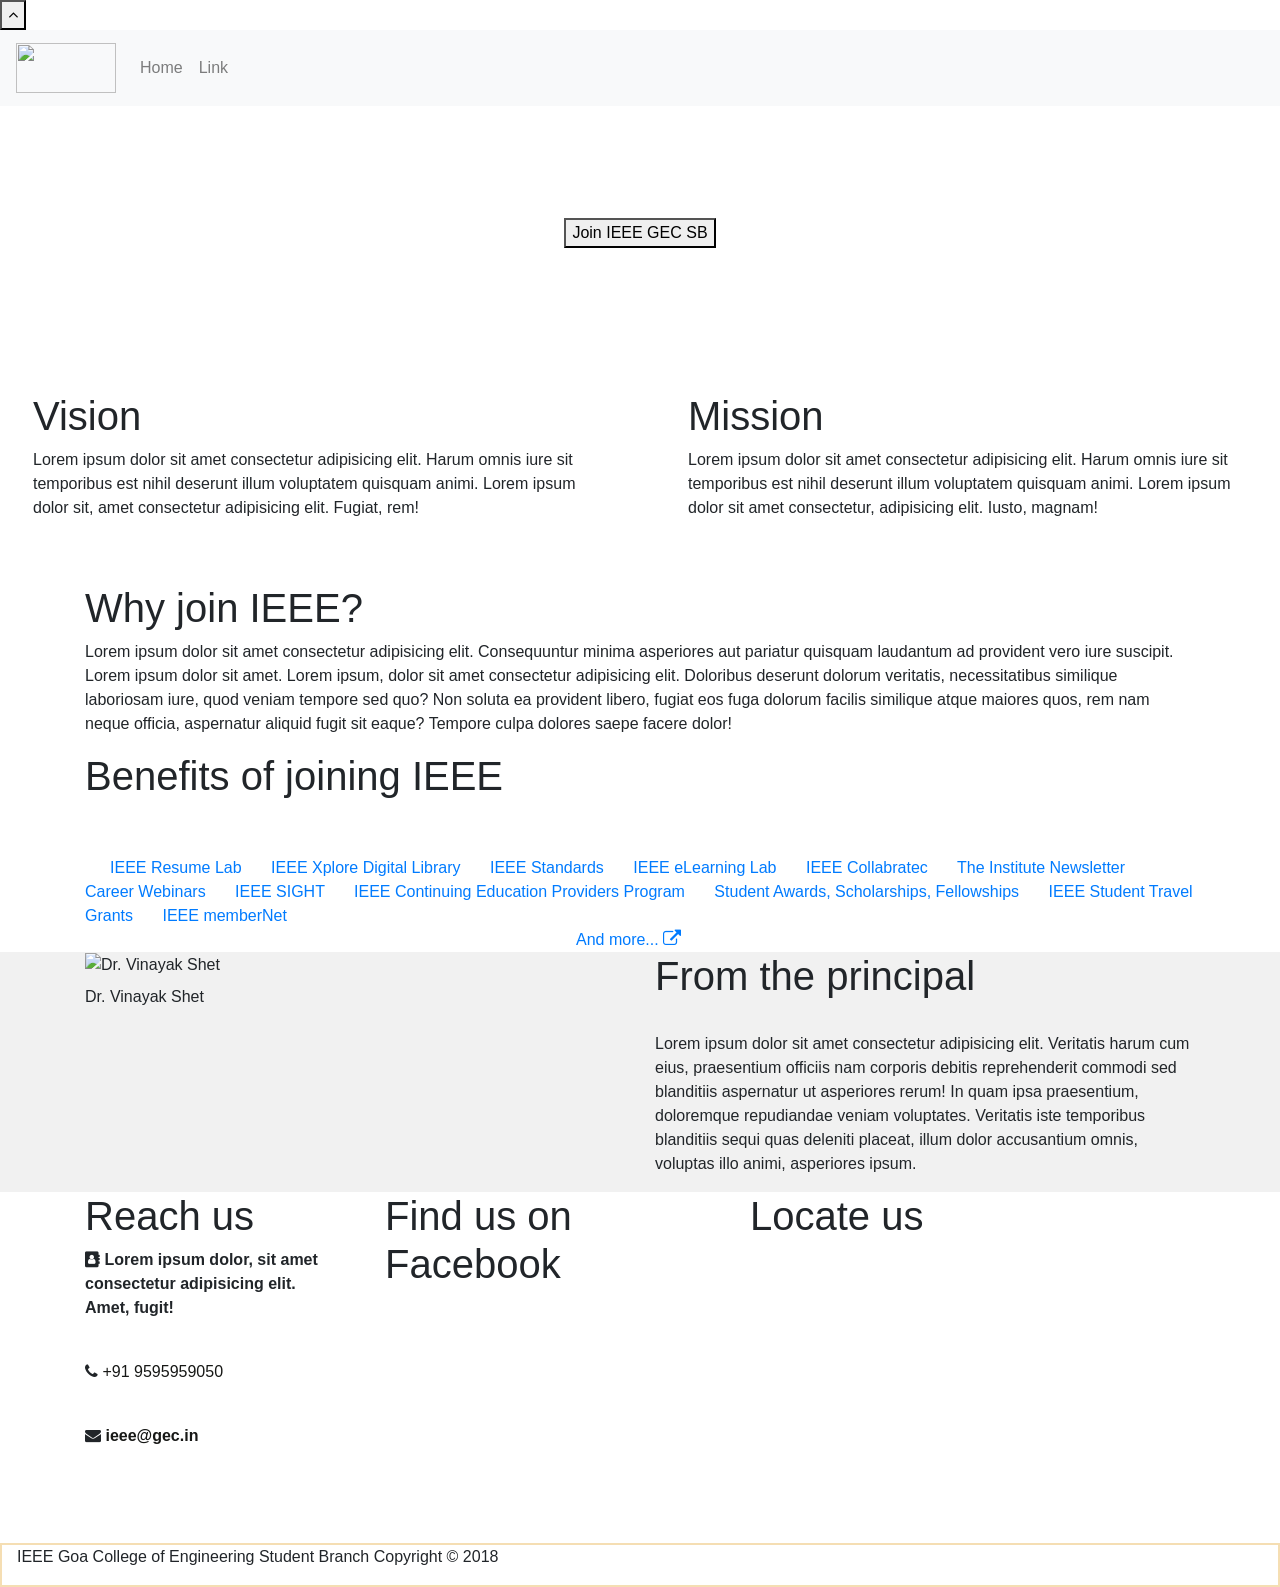
==== from-kevins-machine/index.html @ dd1018d6 "Create index.html" ====
<!DOCTYPE html>
<html lang="en">

<head>
    <meta charset="UTF-8">
    <script src="script.js" type="text/javascript"></script>
    <link rel="icon" href="img/favicon.png">
    <meta name="description" content="The official website of the IEEE Goa College of Engineering Student Branch">
    <meta name="keywords" content="ieee, gec, goa engineering college , goa college of engineering, ieee gec,">
    <meta name="viewport" content="width=device-width, initial-scale=1.0">
    <meta http-equiv="X-UA-Compatible" content="ie=edge">
    <title>Welcome To IEEE Goa College of Engineering Student Branch Website.</title>
    <link rel="stylesheet" href="https://cdnjs.cloudflare.com/ajax/libs/font-awesome/4.7.0/css/font-awesome.min.css" />
    <link rel="stylesheet" href="style.css">
    <link rel="stylesheet" href="https://cdnjs.cloudflare.com/ajax/libs/animate.css/3.5.2/animate.css">
    <link href="https://fonts.googleapis.com/css?family=Courgette|Dancing+Script|Old+Standard+TT" rel="stylesheet">
    <link href="https://fonts.googleapis.com/css?family=Amatic+SC|Poiret+One" rel="stylesheet">
    <link rel="stylesheet" href="https://stackpath.bootstrapcdn.com/bootstrap/4.1.1/css/bootstrap.min.css" integrity="sha384-WskhaSGFgHYWDcbwN70/dfYBj47jz9qbsMId/iRN3ewGhXQFZCSftd1LZCfmhktB"
        crossorigin="anonymous">
    <script src="https://code.jquery.com/jquery-3.3.1.slim.min.js" integrity="sha384-q8i/X+965DzO0rT7abK41JStQIAqVgRVzpbzo5smXKp4YfRvH+8abtTE1Pi6jizo"
        crossorigin="anonymous"></script>

    <script src="typed.js/lib/typed.js" type="text/javascript"></script>
    <script src="https://cdn.jsdelivr.net/npm/particles.js@2.0.0/particles.min.js"></script>
    <script src="scrollreveal/dist/scrollreveal.min.js"></script>
</head>

<body>
    <button onclick="topFunction()" id="top" title="Back to top">
        <i style="size: 22px;" class="fa fa-angle-up"></i>
    </button>
    <nav class="navbar sticky-top navbar-expand-lg navbar-light bg-light">
        <a class="navbar-brand" href="#">
            <img src="img/ieeesb.jpg" height="50" width="100">
        </a>
        <button class="navbar-toggler" type="button" data-toggle="collapse" data-target="#navbarSupportedContent" aria-controls="navbarSupportedContent"
            aria-expanded="false" aria-label="Toggle navigation">
            <span class="navbar-toggler-icon"></span>
        </button>

        <div class="collapse navbar-collapse" id="navbarSupportedContent">
            <ul class=" navbar-nav navbar-right">
                <li class="nav-item">
                    <a class="nav-link" href="#">Home
                        <span class="sr-only">(current)</span>
                    </a>
                </li>
                <li class="nav-item">
                    <a class="nav-link" href="#">Link</a>
                </li>

            </ul>

        </div>
    </nav>
    <script>
        particlesJS.load('particles-js', 'kevin-custom-particles.json', function () {;
        });
    </script>
    <div class=" jumbotron bg-white col-md-12 col-sm-12 col-xs-12 text-center animated slideInDown">
        <div id="particles-js">
          
                <div class="imp">
                <div id="typed-strings">

                    <span id="typed" style="letter-spacing: 5px;"></span>
                    <script>
                        const typed = new Typed('#typed', {
                            strings: ["^1001Welcome to the IEEE GEC SB website.",
                                "Feel free to look around.^3000"
                            ],
                            typeSpeed: 45,
                            loop: false,
                        });
                    </script>
                </div>
                <br><br>
           
                 <button type="button" class="butn" onclick = "location.href = 'https://docs.google.com/forms/d/e/1FAIpQLScQIqg75iZrr24TFU50KaACSAuvijpUaSVRCTchglLga7uKIQ/viewform'"> Join IEEE GEC SB</button>
            </div>
        </div>
    </div>
    <!-- Modal -->
    <div class="modal fade" id="exampleModalLong" tabindex="-1" role="dialog" aria-labelledby="exampleModalLongTitle" aria-hidden="true">
        <div class="modal-dialog" role="document">
            <div class="modal-content">
                <div class="modal-header">
                    <h5 class="modal-title" id="exampleModalLongTitle">Registration</h5>
                    <button type="button" class="close" data-dismiss="modal" aria-label="Close">
                        <span aria-hidden="true">&times;</span>
                    </button>
                </div>
                <div class="modal-body">
                    <div class="container">
                        <form method="POST">
                            <p style="display: inline-block;">Fill out the form and someone from the team will contact you.
                                <br>
                                <span style="color: #be2727">*</span> - Compulsory
                            </p>
                            <div class="form-group">
                                <label>Name
                                    <span style="color: #be2727">*</span>
                                </label>
                                <input autocomplete="name" type="text" class="form-control" required>
                            </div>
                            <div class="form-group">
                                <label>Contact no.
                                    <span style="color: #be2727">*</span>
                                </label>
                                <input autocomplete="mobile" maxlength="10" class="form-control" required> </div>
                            <div class="form-group">
                                <label>Year
                                    <span style="color: #be2727">*</span>
                                </label>
                                <select class="form-control">
                                    <option value="1">1</option>
                                    <option value="2">2</option>
                                    <option value="3">3</option>
                                    <option value="4">4</option>
                                </select>
                            </div>
                            <div class="form-group">
                                <label>Branch
                                    <span style="color: #be2727">*</span>
                                </label>
                                <select class="form-control">
                                    <option value="CE">Civil Engineering</option>
                                    <option value="COMP">Computer Engineering</option>
                                    <option value="EnE">Electrical &amp; Electronics Engineering</option>
                                    <option value="ETC">Electronics &amp; Telecommunication Engineering</option>
                                    <option value="IT">Information Technology</option>
                                    <option value="MECH">Mechanical Engineering</option>
                                    <option value="MNG">Mining Engineering</option>
                                </select>
                            </div>
                    </div>
                </div>
                <p style="text-align: center; display: inline;">The registration fee is US$ 27 (approx. ₹1800). Memberships are to be renewed annually.
                    <a href="https://www.ieee.org/membership-catalog/productdetail/showProductDetailPage.html?product=MEMIEEE500" target="_blank">Read more.
                        <i class="fa fa-external-link" style="font-size:12px;"></i>
                    </a>
                </p>
                <div class="modal-footer">

                    <button type="button" class="btn btn-secondary" data-dismiss="modal">Close</button>
                    <button type="submit" class="btn btn-primary">Submit</button>
                </div>
            </div>
        </div>
    </div>
    <!--Modal ends-->

    <div class="vis-mis-wrapper">

        <div class="row">
            <div id="vision" class="p-5 col-md-6 col-sm-12 col-xs-12">
                <h1 class="heading">Vision</h1>
                <p>Lorem ipsum dolor sit amet consectetur adipisicing elit. Harum omnis iure sit temporibus est nihil deserunt
                    illum voluptatem quisquam animi. Lorem ipsum dolor sit, amet consectetur adipisicing elit. Fugiat, rem!
                </p>
            </div>
            <div class="empty"></div>

            <div id="mission" class="p-5 col-md-6 col-sm-12 col-xs-12">
                <h1 class="heading">Mission</h1>
                <p>Lorem ipsum dolor sit amet consectetur adipisicing elit. Harum omnis iure sit temporibus est nihil deserunt
                    illum voluptatem quisquam animi. Lorem ipsum dolor sit amet consectetur, adipisicing elit. Iusto, magnam!
                </p>
            </div>
        </div>
    </div>
    <section class="reason">
        <div class="container">
            <h1 id="why">Why join IEEE?</h1>
            <p>Lorem ipsum dolor sit amet consectetur adipisicing elit. Consequuntur minima asperiores aut pariatur quisquam
                laudantum ad provident vero iure suscipit. Lorem ipsum dolor sit amet. Lorem ipsum, dolor sit amet consectetur
                adipisicing elit. Doloribus deserunt dolorum veritatis, necessitatibus similique laboriosam iure, quod veniam
                tempore sed quo? Non soluta ea provident libero, fugiat eos fuga dolorum facilis similique atque maiores
                quos, rem nam neque officia, aspernatur aliquid fugit sit eaque? Tempore culpa dolores saepe facere dolor!</p>
        </div>
    </section>

    <section class="benefits">
        <div class="container">
            <h1 id="benefits-heading">Benefits of joining IEEE</h1>
            <br>
            <br>
            <a href="https://www.ieee.org/membership_services/membership/products/resumelab.html" class="box box-1" target="_blank">
                <i class="fa fa-chevron-arrow-right fa-fw"></i>
                IEEE Resume Lab</a>
            <a href="https://www.ieee.org/publications/subscriptions/products/mdl/overview.html" class="box box-2" target="_blank">
                <i class="fa fa-chevron-arrow-right fa-fw"></i>
                IEEE Xplore Digital Library</a>
            <a href="http://standards.ieee.org/" class="box box-3" target="_blank">
                <i class="fa fa-chevron-arrow-right fa-fw"></i>
                IEEE Standards</a>
            <a href="https://www.ieee.org/education/elearning-library.html" class="box box-4" target="_blank">
                <i class="fa fa-chevron-arrow-right fa-fw"></i>
                IEEE eLearning Lab</a>
            <a href="https://ieee-collabratec.ieee.org/https://ieee-collabratec.ieee.org/" class="box box-5" target="_blank">
                <i class="fa fa-chevron-arrow-right fa-fw"></i>
                IEEE Collabratec</a>
            <a href="http://www.theinstitute.ieee.org/portal/site/tionline/menuitem.d84cc424d6394dd8fb2275875bac26c8/index.jsphttp://www.theinstitute.ieee.org/portal/site/tionline/menuitem.d84cc424d6394dd8fb2275875bac26c8/index.jsp"
                class="box box-6">
                <i class="fa fa-chevron-arrow-right fa-fw"></i>
                The Institute Newsletter</a>
            <a href="http://www.ieeeusa.org/careers/webinars/" class="box box-7" target="_blank">
                <i class="fa fa-chevron-arrow-right fa-fw"></i>
                Career Webinars</a>
            <a href="https://www.ieee.org/about/special-interest-group-on-humanitarian-technology.html" class="box box-8" target="_blank">
                <i class="fa fa-chevron-arrow-right fa-fw"></i>
                IEEE SIGHT</a>
            <a href="http://innovationatwork.ieee.org/" class="box box-9" target="_blank">
                <i class="fa fa-chevron-arrow-right fa-fw"></i>
                IEEE Continuing Education Providers Program</a>
            <a href="https://www.ieee.org/membership_services/membership/students/awards/index.html" class="box box-10" target="_blank">
                <i class="fa fa-chevron-arrow-right fa-fw"></i>
                Student Awards, Scholarships, Fellowships</a>
            <a href="https://www.ieee.org/membership/students/awards/student-travel-grants.html" class="box box-11" target="_blank">
                <i class="fa fa-chevron-arrow-right fa-fw"></i>
                IEEE Student Travel Grants</a>
            <a href="https://www.ieee.org/membership_services/membership/membernet.html" class="box box-12 hover-right" target="_blank">
                <i class="fa fa-chevron-arrow-right fa-fw"></i>
                IEEE memberNet</a>
            <br>

        </div>
        <a class='box' style="margin-left: 45%;" href="https://www.ieee.org/membership/benefits/?byCareerPhase=All&byCountry=All#"
            target="_blank">And more...
            <i class="fa fa-external-link" style="font-size:18px"></i>
        </a>
    </section>

    <section style="background: #f1f1f1;" class="principal">
        <div class="container">
            <div class="row princ">
                <div class="col-md-6 col-sm-12 col-xs-12">
                    <img class="princ-img" src="img/admissiopplwelcome1.jpg" alt="Dr. Vinayak Shet">
                    <h6 style="margin-top:10px">Dr. Vinayak Shet</h6>
                </div>
                <div class="princ-words col-md-6 col-sm-12 col-xs-12">
                    <h1 class="heading-princ">From the principal</h1>
                    <br>
                    <blockquote class="blockquote-reverse">Lorem ipsum dolor sit amet consectetur adipisicing elit. Veritatis harum cum eius, praesentium officiis
                        nam corporis debitis reprehenderit commodi sed blanditiis aspernatur ut asperiores rerum! In quam
                        ipsa praesentium, doloremque repudiandae veniam voluptates. Veritatis iste temporibus blanditiis
                        sequi quas deleniti placeat, illum dolor accusantium omnis, voluptas illo animi, asperiores ipsum.</blockquote>
                </div>
            </div>
        </div>
    </section>
<!--
    <section class="execom">
        <h1 class="col-md-12 heading-exe">The Executive Committee</h1>
        <div class="container-fluid">
            <div class="img-container col-md-3 col-sm-12 col-xs-12">
                <img style="border: 1px solid;" src="img/favicon.png" alt="1" class="img-responsive rounded-circle img-size">
                <h4 class="title">Name1</h4>
                <h5 class="description">Post</h5>
            </div>

        </div>
    </section>-->
    <div class="reach">
        <div class="container">
            <div class="row">
                <div id="contact" class="col-lg-3 col-md-3 col-sm-12 col-xs-12">
                    <h1 class="heading">Reach us</h1>
                    <p class="address">
                        <i class="fa fa-address-book" style="size: 22px;"></i>
                        <b> Lorem ipsum dolor, sit amet consectetur adipisicing elit. Amet, fugit! </b>
                    </p>
                    <br>
                    <p class="phone">
                        <i class="fa fa-phone" style="size: 22px; font-weight: 200;"></i>
                        <a style="color:#171816;" href="tel:+91-9595959050">+91 9595959050</a>
                    </p>
                    <br>
                    <p class="email">
                        <i class="fa fa-envelope" style="size:22px;"></i>
                        <a style="color:#171816;" href="mailto:ieee@gec.in">
                            <b>ieee@gec.in</b>
                        </a>
                    </p>
                </div>
                <div id="find-facebook" class="col-lg-4 col-md-4 col-sm-12 col-xs-12">
                    <h1 class=" heading col-md-12 col-sm-12 col-xs-12">Find us on Facebook</h1>
                    <iframe src="https://www.facebook.com/plugins/page.php?href=https%3A%2F%2Fm.facebook.com%2FIEEEGECStudentBranch%2F&tabs=timeline&width=335&height=240&small_header=false&adapt_container_width=false&hide_cover=false&show_facepile=true&appId=723793354297327"
                        width="320" height="240" style="border:none;overflow:hidden" scrolling="no" frameborder="0" allowTransparency="true"
                        allow="encrypted-media"></iframe>
                </div>
                <div id="map" class="col-lg-4 col-md-5 col-sm-12 col-xs-12">
                    <h1 class="heading">Locate us</h1>
                    <iframe class="col-sm-12 col-xs-12" src="https://www.google.com/maps/embed?pb=!1m14!1m8!1m3!1d61538.338191788105!2d73.980159!3d15.422662000000003!3m2!1i1024!2i768!4f13.1!3m3!1m2!1s0x0%3A0xb258ca176c4668ac!2sGoa+College+of+Engineering!5e0!3m2!1sen!2sus!4v1530610176897"
                        width="600" height="238" frameborder="0" style="border:0" allowfullscreen></iframe>

                </div>
            </div>
        </div>
    </div>
    <footer style="border:2px solid wheat;" class="footer col-md-12 col-sm-12 col-xs-12">
        <p class="text-copyright">IEEE Goa College of Engineering Student Branch Copyright &copy; 2018</p>
    </footer>
    <script>
        //Scroll reveal animations
        window.sr = ScrollReveal();
        sr.reveal('#vision', {
            duration: 1000,
            origin: 'left',
            distance: '30px',
            mobile: false
        });

        sr.reveal('#mission', {
            duration: 2000,
            origin: 'right',
            distance: '30px',
            mobile: false
        });

        sr.reveal('.reason', {
            duration: 2000,
            origin: 'bottom',
            distance: '200px',
            delay: '500',
            mobile: false
        });

        sr.reveal('.princ-img', {
            duration: 2000,
            origin: 'top',
            distance: '200px',
            mobile: false
        });

        sr.reveal('.princ-words', {
            duration: 2000,
            origin: 'right',
            distance: '200px',
            mobile: false
        });
        sr.reveal('.box', {
            delay: 200,
            duration: 1500,
            mobile: false
        }, 50);
    </script>

</body>

</html>
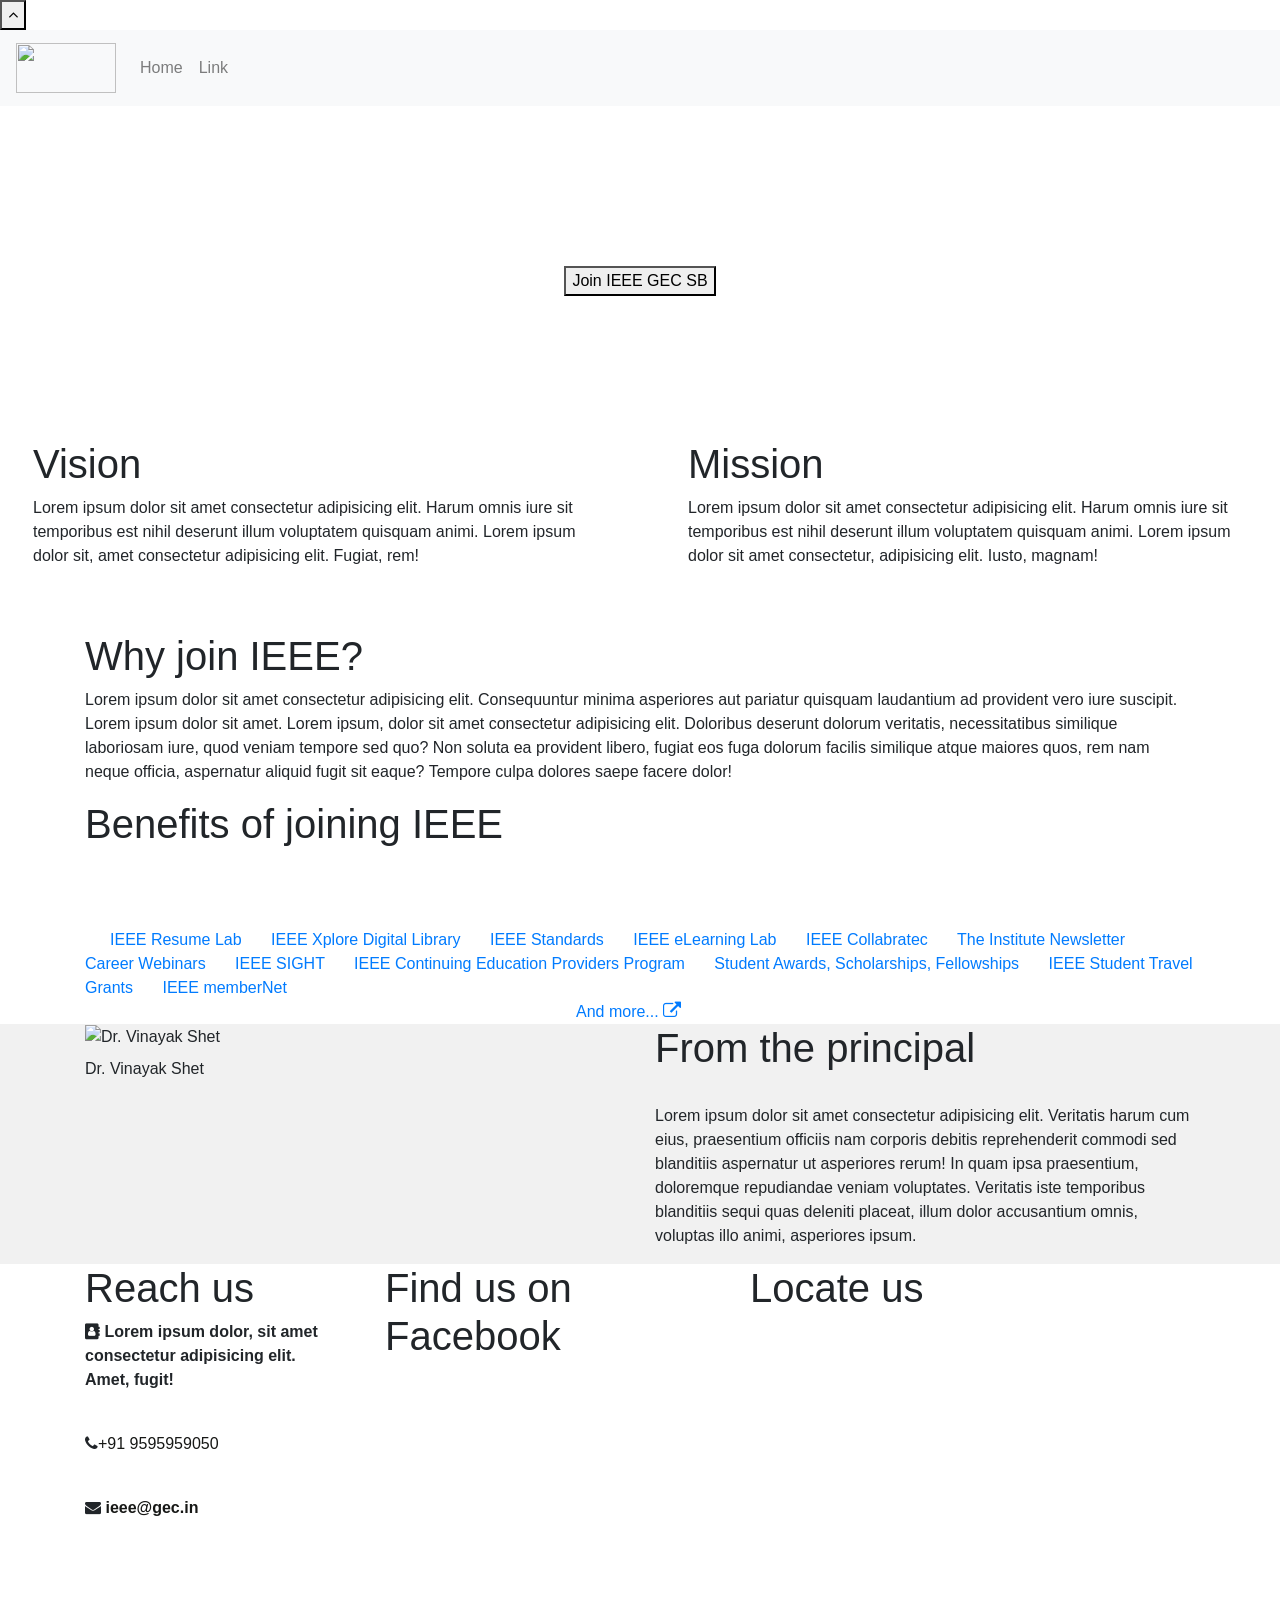
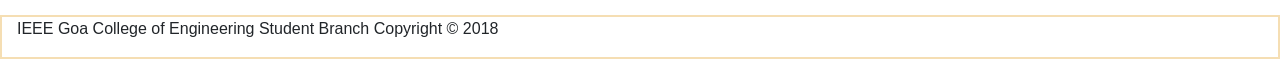
==== commit 9779de50: "Update index.html" ====
--- a/from-kevins-machine/index.html
+++ b/from-kevins-machine/index.html
@@ -19,7 +19,7 @@
         crossorigin="anonymous">
     <script src="https://code.jquery.com/jquery-3.3.1.slim.min.js" integrity="sha384-q8i/X+965DzO0rT7abK41JStQIAqVgRVzpbzo5smXKp4YfRvH+8abtTE1Pi6jizo"
         crossorigin="anonymous"></script>
-
+   
     <script src="typed.js/lib/typed.js" type="text/javascript"></script>
     <script src="https://cdn.jsdelivr.net/npm/particles.js@2.0.0/particles.min.js"></script>
     <script src="scrollreveal/dist/scrollreveal.min.js"></script>
@@ -29,6 +29,7 @@
     <button onclick="topFunction()" id="top" title="Back to top">
         <i style="size: 22px;" class="fa fa-angle-up"></i>
     </button>
+
     <nav class="navbar sticky-top navbar-expand-lg navbar-light bg-light">
         <a class="navbar-brand" href="#">
             <img src="img/ieeesb.jpg" height="50" width="100">
@@ -53,102 +54,33 @@
 
         </div>
     </nav>
-    <script>
+      <script>
         particlesJS.load('particles-js', 'kevin-custom-particles.json', function () {;
         });
     </script>
+
     <div class=" jumbotron bg-white col-md-12 col-sm-12 col-xs-12 text-center animated slideInDown">
-        <div id="particles-js">
-          
-                <div class="imp">
-                <div id="typed-strings">
-
-                    <span id="typed" style="letter-spacing: 5px;"></span>
-                    <script>
-                        const typed = new Typed('#typed', {
-                            strings: ["^1001Welcome to the IEEE GEC SB website.",
-                                "Feel free to look around.^3000"
-                            ],
-                            typeSpeed: 45,
-                            loop: false,
-                        });
-                    </script>
-                </div>
-                <br><br>
-           
-                 <button type="button" class="butn" onclick = "location.href = 'https://docs.google.com/forms/d/e/1FAIpQLScQIqg75iZrr24TFU50KaACSAuvijpUaSVRCTchglLga7uKIQ/viewform'"> Join IEEE GEC SB</button>
-            </div>
-        </div>
-    </div>
-    <!-- Modal -->
-    <div class="modal fade" id="exampleModalLong" tabindex="-1" role="dialog" aria-labelledby="exampleModalLongTitle" aria-hidden="true">
-        <div class="modal-dialog" role="document">
-            <div class="modal-content">
-                <div class="modal-header">
-                    <h5 class="modal-title" id="exampleModalLongTitle">Registration</h5>
-                    <button type="button" class="close" data-dismiss="modal" aria-label="Close">
-                        <span aria-hidden="true">&times;</span>
-                    </button>
-                </div>
-                <div class="modal-body">
-                    <div class="container">
-                        <form method="POST">
-                            <p style="display: inline-block;">Fill out the form and someone from the team will contact you.
-                                <br>
-                                <span style="color: #be2727">*</span> - Compulsory
-                            </p>
-                            <div class="form-group">
-                                <label>Name
-                                    <span style="color: #be2727">*</span>
-                                </label>
-                                <input autocomplete="name" type="text" class="form-control" required>
-                            </div>
-                            <div class="form-group">
-                                <label>Contact no.
-                                    <span style="color: #be2727">*</span>
-                                </label>
-                                <input autocomplete="mobile" maxlength="10" class="form-control" required> </div>
-                            <div class="form-group">
-                                <label>Year
-                                    <span style="color: #be2727">*</span>
-                                </label>
-                                <select class="form-control">
-                                    <option value="1">1</option>
-                                    <option value="2">2</option>
-                                    <option value="3">3</option>
-                                    <option value="4">4</option>
-                                </select>
-                            </div>
-                            <div class="form-group">
-                                <label>Branch
-                                    <span style="color: #be2727">*</span>
-                                </label>
-                                <select class="form-control">
-                                    <option value="CE">Civil Engineering</option>
-                                    <option value="COMP">Computer Engineering</option>
-                                    <option value="EnE">Electrical &amp; Electronics Engineering</option>
-                                    <option value="ETC">Electronics &amp; Telecommunication Engineering</option>
-                                    <option value="IT">Information Technology</option>
-                                    <option value="MECH">Mechanical Engineering</option>
-                                    <option value="MNG">Mining Engineering</option>
-                                </select>
-                            </div>
-                    </div>
-                </div>
-                <p style="text-align: center; display: inline;">The registration fee is US$ 27 (approx. ₹1800). Memberships are to be renewed annually.
-                    <a href="https://www.ieee.org/membership-catalog/productdetail/showProductDetailPage.html?product=MEMIEEE500" target="_blank">Read more.
-                        <i class="fa fa-external-link" style="font-size:12px;"></i>
-                    </a>
-                </p>
-                <div class="modal-footer">
-
-                    <button type="button" class="btn btn-secondary" data-dismiss="modal">Close</button>
-                    <button type="submit" class="btn btn-primary">Submit</button>
-                </div>
-            </div>
-        </div>
-    </div>
-    <!--Modal ends-->
+        <div class="imp">
+            <div id="typed-strings">
+
+                <span id="typed" style="letter-spacing: 5px;"></span>
+                <script>
+                    var typed = new Typed('#typed', {
+                        strings: ["^1001Welcome to the IEEE GEC SB website.", "Feel free to look around.^3000"],
+                        typeSpeed: 45,
+                        loop: false,
+                    });
+                </script>
+            </div>
+
+            <br>
+            <br>
+            <br>
+            <br>
+            <button type="button" class="butn" onclick = "location.href = 'https://docs.google.com/forms/d/e/1FAIpQLScQIqg75iZrr24TFU50KaACSAuvijpUaSVRCTchglLga7uKIQ/viewform'"> Join IEEE GEC SB</button>
+
+        </div>
+    </div>
 
     <div class="vis-mis-wrapper">
 
@@ -156,16 +88,14 @@
             <div id="vision" class="p-5 col-md-6 col-sm-12 col-xs-12">
                 <h1 class="heading">Vision</h1>
                 <p>Lorem ipsum dolor sit amet consectetur adipisicing elit. Harum omnis iure sit temporibus est nihil deserunt
-                    illum voluptatem quisquam animi. Lorem ipsum dolor sit, amet consectetur adipisicing elit. Fugiat, rem!
-                </p>
+                    illum voluptatem quisquam animi. Lorem ipsum dolor sit, amet consectetur adipisicing elit. Fugiat, rem!</p>
             </div>
             <div class="empty"></div>
 
             <div id="mission" class="p-5 col-md-6 col-sm-12 col-xs-12">
                 <h1 class="heading">Mission</h1>
                 <p>Lorem ipsum dolor sit amet consectetur adipisicing elit. Harum omnis iure sit temporibus est nihil deserunt
-                    illum voluptatem quisquam animi. Lorem ipsum dolor sit amet consectetur, adipisicing elit. Iusto, magnam!
-                </p>
+                    illum voluptatem quisquam animi. Lorem ipsum dolor sit amet consectetur, adipisicing elit. Iusto, magnam!</p>
             </div>
         </div>
     </div>
@@ -173,7 +103,7 @@
         <div class="container">
             <h1 id="why">Why join IEEE?</h1>
             <p>Lorem ipsum dolor sit amet consectetur adipisicing elit. Consequuntur minima asperiores aut pariatur quisquam
-                laudantum ad provident vero iure suscipit. Lorem ipsum dolor sit amet. Lorem ipsum, dolor sit amet consectetur
+                laudantium ad provident vero iure suscipit. Lorem ipsum dolor sit amet. Lorem ipsum, dolor sit amet consectetur
                 adipisicing elit. Doloribus deserunt dolorum veritatis, necessitatibus similique laboriosam iure, quod veniam
                 tempore sed quo? Non soluta ea provident libero, fugiat eos fuga dolorum facilis similique atque maiores
                 quos, rem nam neque officia, aspernatur aliquid fugit sit eaque? Tempore culpa dolores saepe facere dolor!</p>
@@ -182,7 +112,8 @@
 
     <section class="benefits">
         <div class="container">
-            <h1 id="benefits-heading">Benefits of joining IEEE</h1>
+            <h1 id="benefits-heading">Benefits of joining IEEE</h1> <br>
+            
             <br>
             <br>
             <a href="https://www.ieee.org/membership_services/membership/products/resumelab.html" class="box box-1" target="_blank">
@@ -230,75 +161,56 @@
             <i class="fa fa-external-link" style="font-size:18px"></i>
         </a>
     </section>
-
     <section style="background: #f1f1f1;" class="principal">
-        <div class="container">
-            <div class="row princ">
-                <div class="col-md-6 col-sm-12 col-xs-12">
-                    <img class="princ-img" src="img/admissiopplwelcome1.jpg" alt="Dr. Vinayak Shet">
-                    <h6 style="margin-top:10px">Dr. Vinayak Shet</h6>
-                </div>
-                <div class="princ-words col-md-6 col-sm-12 col-xs-12">
-                    <h1 class="heading-princ">From the principal</h1>
-                    <br>
-                    <blockquote class="blockquote-reverse">Lorem ipsum dolor sit amet consectetur adipisicing elit. Veritatis harum cum eius, praesentium officiis
-                        nam corporis debitis reprehenderit commodi sed blanditiis aspernatur ut asperiores rerum! In quam
-                        ipsa praesentium, doloremque repudiandae veniam voluptates. Veritatis iste temporibus blanditiis
-                        sequi quas deleniti placeat, illum dolor accusantium omnis, voluptas illo animi, asperiores ipsum.</blockquote>
-                </div>
-            </div>
-        </div>
+    <div class="container">
+        <div class="row princ">
+            <div class="col-md-6 col-sm-12 col-xs-12">
+                <img  class="princ-img" src="img/admissiopplwelcome1.jpg" alt="Dr. Vinayak Shet">
+                <h6 style="margin-top:10px">Dr. Vinayak Shet</h6>
+            </div>
+            <div class="princ-words col-md-6 col-sm-12 col-xs-12">
+                <h1 class="heading-princ">From the principal</h1>
+                <br>
+                <blockquote class="blockquote-reverse">Lorem ipsum dolor sit amet consectetur adipisicing elit. Veritatis harum cum eius, praesentium officiis nam
+                    corporis debitis reprehenderit commodi sed blanditiis aspernatur ut asperiores rerum! In quam ipsa praesentium,
+                    doloremque repudiandae veniam voluptates. Veritatis iste temporibus blanditiis sequi quas deleniti placeat,
+                    illum dolor accusantium omnis, voluptas illo animi, asperiores ipsum.</blockquote>
+            </div>
+        </div>
+    </div>
     </section>
-<!--
-    <section class="execom">
-        <h1 class="col-md-12 heading-exe">The Executive Committee</h1>
-        <div class="container-fluid">
-            <div class="img-container col-md-3 col-sm-12 col-xs-12">
-                <img style="border: 1px solid;" src="img/favicon.png" alt="1" class="img-responsive rounded-circle img-size">
-                <h4 class="title">Name1</h4>
-                <h5 class="description">Post</h5>
-            </div>
-
-        </div>
-    </section>-->
     <div class="reach">
-        <div class="container">
-            <div class="row">
-                <div id="contact" class="col-lg-3 col-md-3 col-sm-12 col-xs-12">
-                    <h1 class="heading">Reach us</h1>
-                    <p class="address">
-                        <i class="fa fa-address-book" style="size: 22px;"></i>
-                        <b> Lorem ipsum dolor, sit amet consectetur adipisicing elit. Amet, fugit! </b>
-                    </p>
-                    <br>
-                    <p class="phone">
-                        <i class="fa fa-phone" style="size: 22px; font-weight: 200;"></i>
-                        <a style="color:#171816;" href="tel:+91-9595959050">+91 9595959050</a>
-                    </p>
-                    <br>
-                    <p class="email">
-                        <i class="fa fa-envelope" style="size:22px;"></i>
-                        <a style="color:#171816;" href="mailto:ieee@gec.in">
-                            <b>ieee@gec.in</b>
-                        </a>
-                    </p>
-                </div>
-                <div id="find-facebook" class="col-lg-4 col-md-4 col-sm-12 col-xs-12">
-                    <h1 class=" heading col-md-12 col-sm-12 col-xs-12">Find us on Facebook</h1>
-                    <iframe src="https://www.facebook.com/plugins/page.php?href=https%3A%2F%2Fm.facebook.com%2FIEEEGECStudentBranch%2F&tabs=timeline&width=335&height=240&small_header=false&adapt_container_width=false&hide_cover=false&show_facepile=true&appId=723793354297327"
-                        width="320" height="240" style="border:none;overflow:hidden" scrolling="no" frameborder="0" allowTransparency="true"
-                        allow="encrypted-media"></iframe>
-                </div>
-                <div id="map" class="col-lg-4 col-md-5 col-sm-12 col-xs-12">
-                    <h1 class="heading">Locate us</h1>
-                    <iframe class="col-sm-12 col-xs-12" src="https://www.google.com/maps/embed?pb=!1m14!1m8!1m3!1d61538.338191788105!2d73.980159!3d15.422662000000003!3m2!1i1024!2i768!4f13.1!3m3!1m2!1s0x0%3A0xb258ca176c4668ac!2sGoa+College+of+Engineering!5e0!3m2!1sen!2sus!4v1530610176897"
-                        width="600" height="238" frameborder="0" style="border:0" allowfullscreen></iframe>
-
-                </div>
-            </div>
-        </div>
-    </div>
-    <footer style="border:2px solid wheat;" class="footer col-md-12 col-sm-12 col-xs-12">
+    <div class="container">
+        <div class="row">
+            <div id="contact" class="col-md-3 col-sm-12 col-xs-12">
+                <h1 class="heading">Reach us</h1>
+                <p class="address">
+                    <i class="fa fa-address-book" style="size: 22px;"></i><b> Lorem ipsum dolor, sit amet consectetur adipisicing elit. Amet, fugit! </b></p>
+                <br>
+                <p class="phone">
+                    <i class="fa fa-phone" style="size: 22px; font-weight: 200;"></i><a style="color:#171816;" href="tel:+91-9595959050">+91 9595959050</a></p>
+                <br>
+                <p class="email">
+                    <i class="fa fa-envelope" style="size:22px;"></i>
+                    <a style="color:#171816;" href="mailto:ieee@gec.in"><b>ieee@gec.in</b></a>
+                </p>
+            </div>
+            <div id="find-facebook" class="col-md-4 col-sm-12 col-xs-12">
+                <h1 class=" heading col-md-12 col-sm-12 col-xs-12">Find us on Facebook</h1>
+                <iframe src="https://www.facebook.com/plugins/page.php?href=https%3A%2F%2Fm.facebook.com%2FIEEEGECStudentBranch%2F&tabs=timeline&width=335&height=240&small_header=false&adapt_container_width=false&hide_cover=false&show_facepile=true&appId=723793354297327" 
+                width="335" height="240" style="border:none;overflow:hidden" scrolling="no" frameborder="0" allowTransparency="true" 
+                allow="encrypted-media"></iframe>
+            </div>
+            <div id="map" class="col-md-5 col-sm-12 col-xs-12">
+                <h1 class="heading">Locate us</h1>
+                <iframe  class="col-sm-12 col-xs-12" src="https://www.google.com/maps/embed?pb=!1m14!1m8!1m3!1d61538.338191788105!2d73.980159!3d15.422662000000003!3m2!1i1024!2i768!4f13.1!3m3!1m2!1s0x0%3A0xb258ca176c4668ac!2sGoa+College+of+Engineering!5e0!3m2!1sen!2sus!4v1530610176897" 
+                width="600" height="238" frameborder="0" style="border:0" allowfullscreen></iframe>
+              
+            </div>
+        </div>
+    </div>
+    </div>
+    <footer style="border:2px solid wheat;"class="footer col-md-12 col-sm-12 col-xs-12">
         <p class="text-copyright">IEEE Goa College of Engineering Student Branch Copyright &copy; 2018</p>
     </footer>
     <script>
@@ -322,10 +234,9 @@
             duration: 2000,
             origin: 'bottom',
             distance: '200px',
-            delay: '500',
-            mobile: false
-        });
-
+            mobile: false
+        });
+        
         sr.reveal('.princ-img', {
             duration: 2000,
             origin: 'top',
@@ -346,6 +257,29 @@
         }, 50);
     </script>
 
+
+    <!--  <div class="trapezoids">
+        <div id="trapezoid-left"  class="animated bounceInLeft col-md-5 col-sm-4 col-xs-4">
+            <h1 class="heading">
+                 Vision
+            </h1>
+            <br><br>
+            <div class="row">
+            <p class="trap-text1"> Lorem ipsum dolor sit amet consectetur adipisicing elit. Harum  omnis iure sit temporibus est nihil 
+                deserunt illum voluptatem  quisquam animi.</p>
+      </div>
+      </div>
+      <div class="empty"></div>
+      <br><br>
+      <div id="trapezoid-right" class="animated bounceInRight col-md-5 col-sm-6 col-xs-6" style="margin:0;">
+            <h1 class="heading heading-block-line">
+                Mission
+            </h1>
+            <br><br>
+            <p class="trap-text2" >Lorem ipsum dolor sit amet, consectetur adipisicing elit. Vitae dolores dolorum, eius ipsum optio corporis 
+               dignissimos? Minima, sequi! Culpa!</p>
+      </div>
+      </div>  -->
 </body>
 
 </html>
